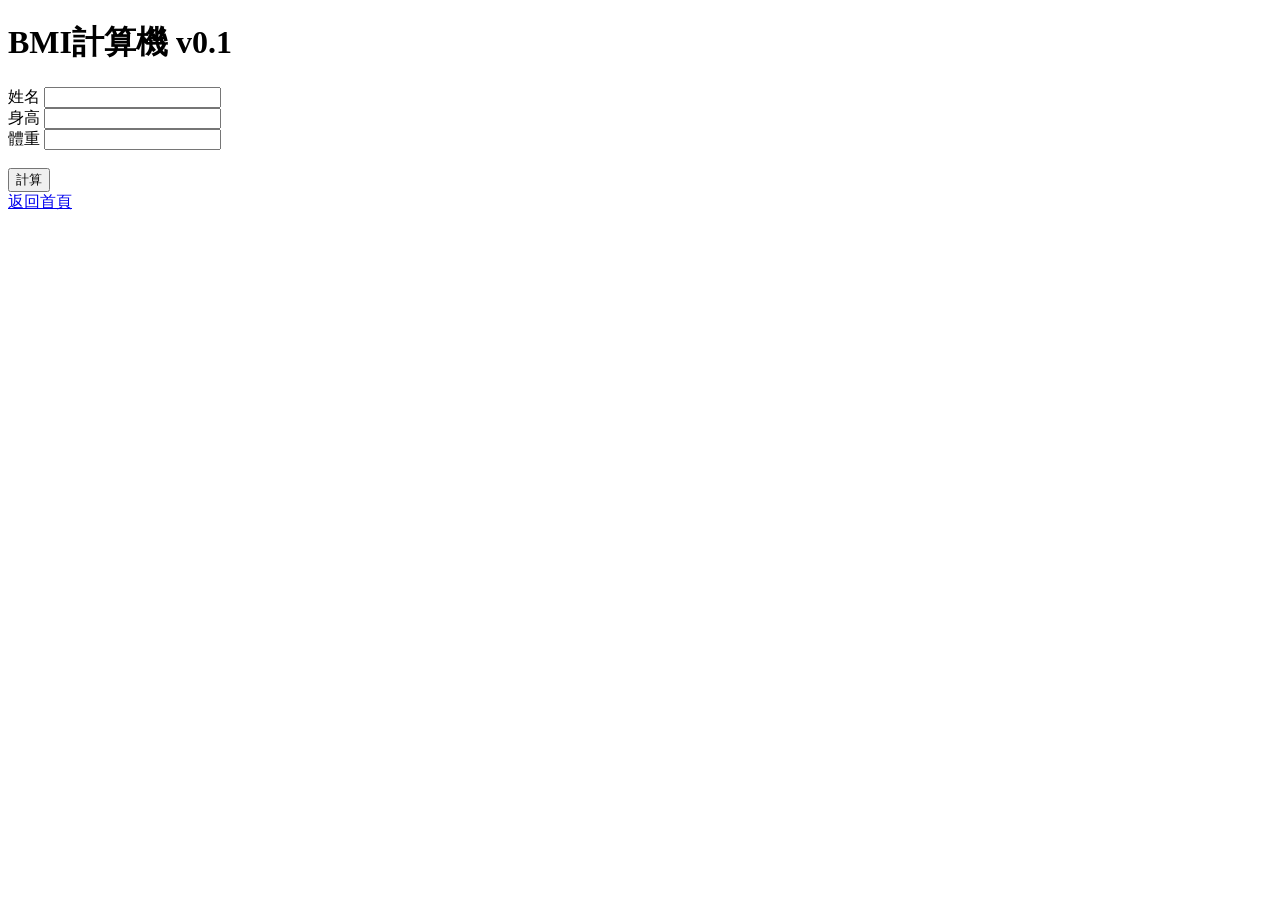
==== bmi.html @ 16d1fe70 "1.新增.gitignore 2.新增form表單 3.完成bmi頁面" ====
<!DOCTYPE html>
<html lang="zh-Hant">

<head>
    <meta charset="UTF-8">
    <meta name="viewport" content="width=device-width, initial-scale=1.0">
    <title>BMI計算機</title>
</head>

<body>
    <h1>BMI計算機 v0.1</h1>
    <form action="">
        <label for="username">姓名</label>
        <input type="text" name="username" id="username">
        <br>
        <label for="height">身高</label>
        <input type="number" step="0.1" name="height" id="height" required>
        <br>
        <label for="weight">體重</label>
        <input type="number" step="0.1" name="weight" id="weight" required>
        <br><br>
        <button type="submit">計算</button>
    </form>
    <a href="index.html">返回首頁</a>
</body>

</html>
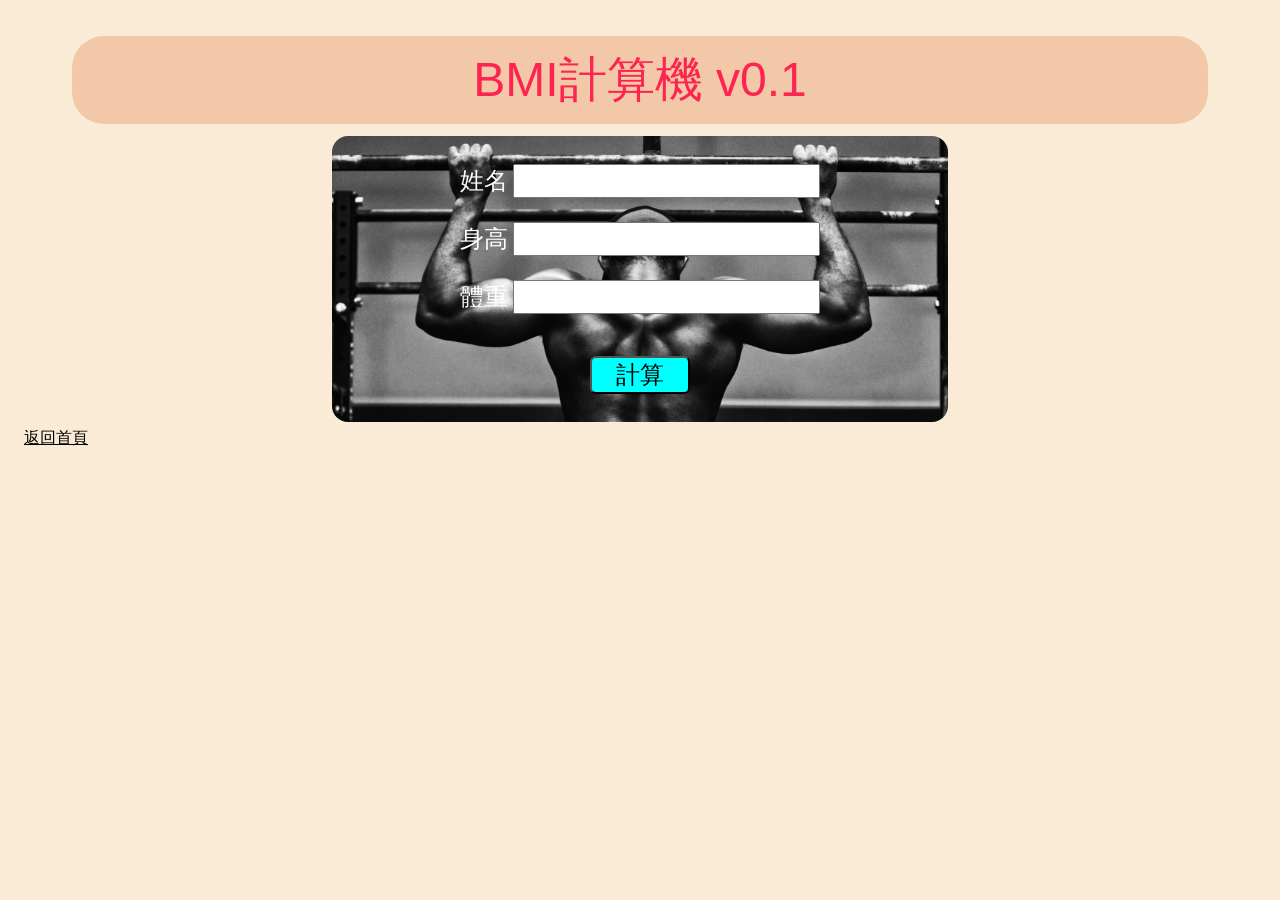
==== commit f72b3bc6: "1.完成css設計 2.引用外部style.css" ====
--- a/bmi.html
+++ b/bmi.html
@@ -5,23 +5,39 @@
     <meta charset="UTF-8">
     <meta name="viewport" content="width=device-width, initial-scale=1.0">
     <title>BMI計算機</title>
+    <link rel="stylesheet" href="./css/style.css">
+    <style>
+        body {
+            background: antiquewhite;
+        }
+
+        a {
+            color: black;
+        }
+
+        a:active {
+            color: black;
+        }
+    </style>
 </head>
 
 <body>
-    <h1>BMI計算機 v0.1</h1>
-    <form action="">
-        <label for="username">姓名</label>
-        <input type="text" name="username" id="username">
-        <br>
-        <label for="height">身高</label>
-        <input type="number" step="0.1" name="height" id="height" required>
-        <br>
-        <label for="weight">體重</label>
-        <input type="number" step="0.1" name="weight" id="weight" required>
-        <br><br>
-        <button type="submit">計算</button>
-    </form>
-    <a href="index.html">返回首頁</a>
+    <div id="container">
+        <div class="title">BMI計算機 v0.1</div>
+        <form action="">
+            <label for="username">姓名</label>
+            <input type="text" name="username" id="username">
+            <br>
+            <label for="height">身高</label>
+            <input type="number" step="0.1" name="height" id="height" required>
+            <br>
+            <label for="weight">體重</label>
+            <input type="number" step="0.1" name="weight" id="weight" required>
+            <br><br>
+            <button type="submit">計算</button>
+        </form>
+        <a href="index.html">返回首頁</a>
+    </div>
 </body>
 
 </html>
--- a/css/style.css
+++ b/css/style.css
@@ -0,0 +1,94 @@
+body {
+    background-image: url("../images/hayley-kim-studios-eot-ka5dM7Q-unsplash.jpg");
+    background-size: contain;
+    color: white;
+    font-family: 標楷體, Haettenschweiler, 'Arial Narrow Bold', sans-serif;
+}
+
+.title {
+    /* left，right，center */
+    text-align: center;
+    color: rgb(253, 36, 79);
+    background-color: rgb(243, 200, 168);
+    font-size: 3rem;
+    border-radius: 2rem;
+    /* 上，右，下，左 */
+    margin: 12px 48px;
+    /* 內間距 */
+    padding: 12px;
+}
+
+#container {
+    padding: 1rem;
+}
+
+form {
+    text-align: center;
+    width: 50%;
+    background-color: #E4DEBE;
+    background-image: url("../images/edgar-chaparro-sHfo3WOgGTU-unsplash.jpg");
+    background-size: cover;
+    color: white;
+    padding: 1rem 0px;
+    border-radius: 1rem;
+    margin: 6px auto;
+}
+
+input,
+textarea,
+label,
+button {
+    text-align: center;
+    margin: 12px 0px;
+    font-size: 24px;
+}
+
+button {
+    background-color: aqua;
+    width: 100px;
+    border-radius: 6px;
+}
+
+a {
+    color: #E4DEBE;
+}
+
+a:hover {
+    color: yellow;
+}
+
+a:active {
+    color: white;
+}
+
+@media screen and (max-width:1024px) {
+    form {
+        width: 80%;
+        font-size: 12px;
+    }
+
+    .title{
+        width: 100%;
+        margin: 12px 0px;
+        padding: 6px;
+        font-size: 36px;
+    }
+}
+
+@media screen and (max-width:768px) {
+    table{
+        width: 100%;
+    }
+    form {
+        width: 100%;
+        font-size: 12px;
+    }
+    input,label{
+        font-size: 16px;
+    }
+
+    iframe{
+        display: block;
+        width: 100%;
+    }
+}
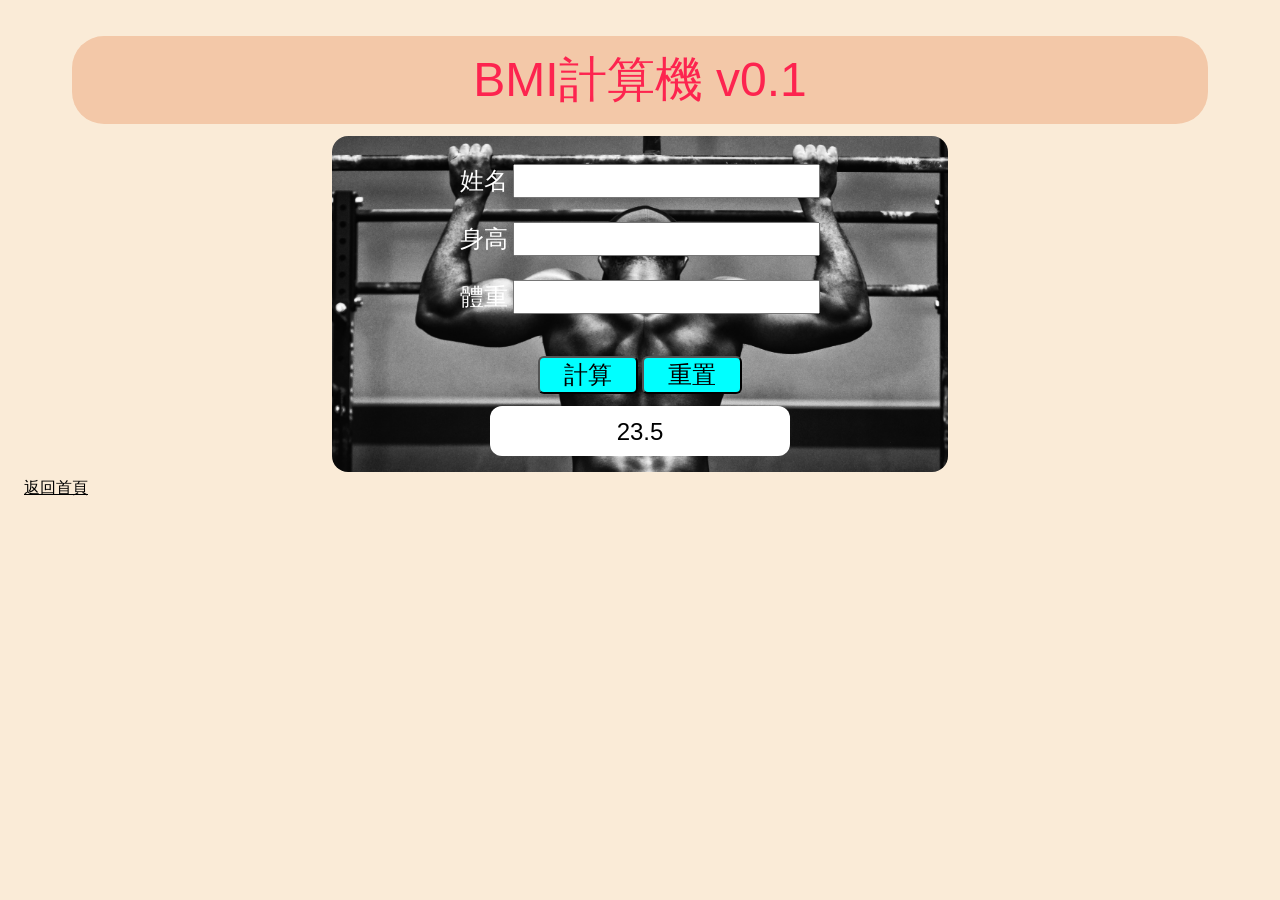
==== commit 4718222e: "完成bmi計算" ====
--- a/bmi.html
+++ b/bmi.html
@@ -18,13 +18,29 @@
         a:active {
             color: black;
         }
+
+        #result {
+            margin: 0 auto;
+            width: 300px;
+            height: 50px;
+            border-radius: 12px;
+            background-color: rgb(255, 255, 255);
+            color: black;
+        }
+
+        #result .bmi {
+            padding-top: 12px;
+            font-size: 24px;
+            color: black;
+        }
     </style>
+
 </head>
 
 <body>
     <div id="container">
         <div class="title">BMI計算機 v0.1</div>
-        <form action="">
+        <form>
             <label for="username">姓名</label>
             <input type="text" name="username" id="username">
             <br>
@@ -34,10 +50,16 @@
             <label for="weight">體重</label>
             <input type="number" step="0.1" name="weight" id="weight" required>
             <br><br>
-            <button type="submit">計算</button>
+            <button type="button" onclick="getBmi()">計算</button>
+            <button type="reset" id="reset">重置</button>
+            <div id="result">
+                <div class="bmi">23.5</div>
+                <div class="comment"></div>
+            </div>
         </form>
         <a href="index.html">返回首頁</a>
     </div>
+    <script src="bmi.js"></script>
 </body>
 
 </html>
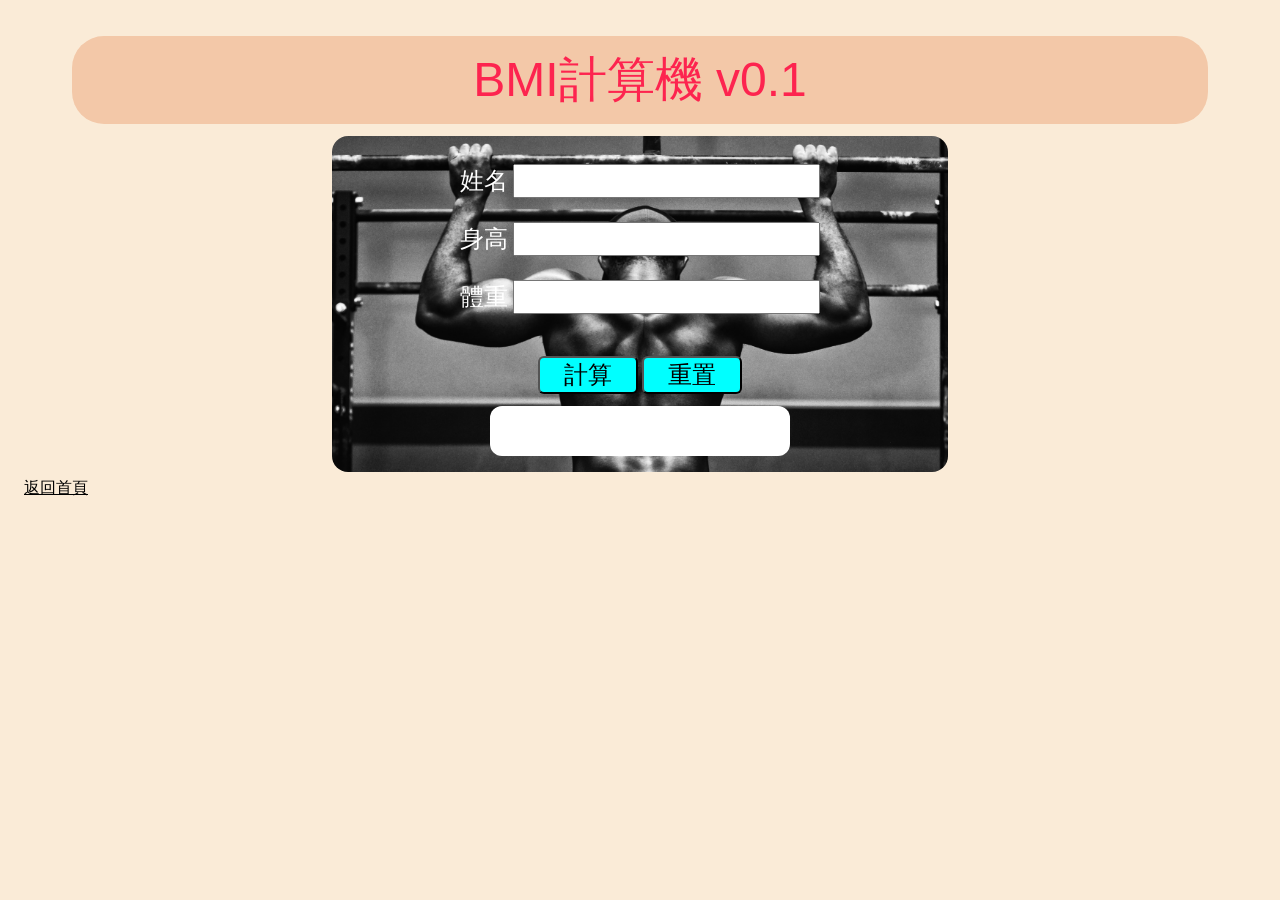
==== commit 1f37a8d9: "完成tools.js & bmi.js" ====
--- a/bmi.html
+++ b/bmi.html
@@ -6,6 +6,7 @@
     <meta name="viewport" content="width=device-width, initial-scale=1.0">
     <title>BMI計算機</title>
     <link rel="stylesheet" href="./css/style.css">
+    <script src="./js/tools.js"></script>
     <style>
         body {
             background: antiquewhite;
@@ -50,16 +51,16 @@
             <label for="weight">體重</label>
             <input type="number" step="0.1" name="weight" id="weight" required>
             <br><br>
-            <button type="button" onclick="getBmi()">計算</button>
+            <button type="button" onclick="calcBmi()">計算</button>
             <button type="reset" id="reset">重置</button>
             <div id="result">
-                <div class="bmi">23.5</div>
+                <div class="bmi"></div>
                 <div class="comment"></div>
             </div>
         </form>
         <a href="index.html">返回首頁</a>
     </div>
-    <script src="bmi.js"></script>
+    <script src="./js/bmi.js"></script>
 </body>
 
 </html>
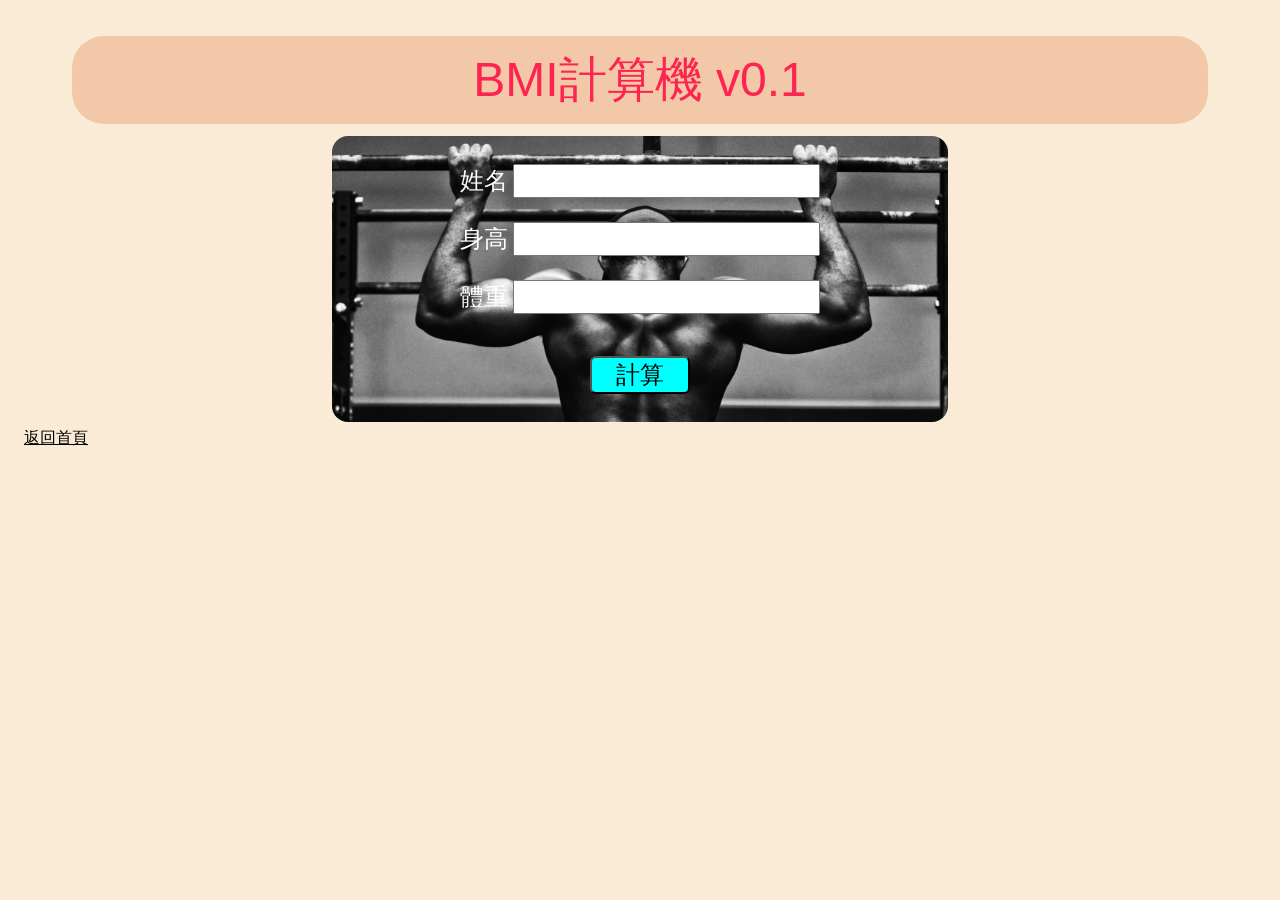
==== commit 02b0f8f2: "測試完成bmi邏輯跟console輸出" ====
--- a/bmi.html
+++ b/bmi.html
@@ -6,7 +6,6 @@
     <meta name="viewport" content="width=device-width, initial-scale=1.0">
     <title>BMI計算機</title>
     <link rel="stylesheet" href="./css/style.css">
-    <script src="./js/tools.js"></script>
     <style>
         body {
             background: antiquewhite;
@@ -19,21 +18,6 @@
         a:active {
             color: black;
         }
-
-        #result {
-            margin: 0 auto;
-            width: 300px;
-            height: 50px;
-            border-radius: 12px;
-            background-color: rgb(255, 255, 255);
-            color: black;
-        }
-
-        #result .bmi {
-            padding-top: 12px;
-            font-size: 24px;
-            color: black;
-        }
     </style>
 
 </head>
@@ -41,7 +25,7 @@
 <body>
     <div id="container">
         <div class="title">BMI計算機 v0.1</div>
-        <form>
+        <form action="">
             <label for="username">姓名</label>
             <input type="text" name="username" id="username">
             <br>
@@ -52,11 +36,6 @@
             <input type="number" step="0.1" name="weight" id="weight" required>
             <br><br>
             <button type="button" onclick="calcBmi()">計算</button>
-            <button type="reset" id="reset">重置</button>
-            <div id="result">
-                <div class="bmi"></div>
-                <div class="comment"></div>
-            </div>
         </form>
         <a href="index.html">返回首頁</a>
     </div>
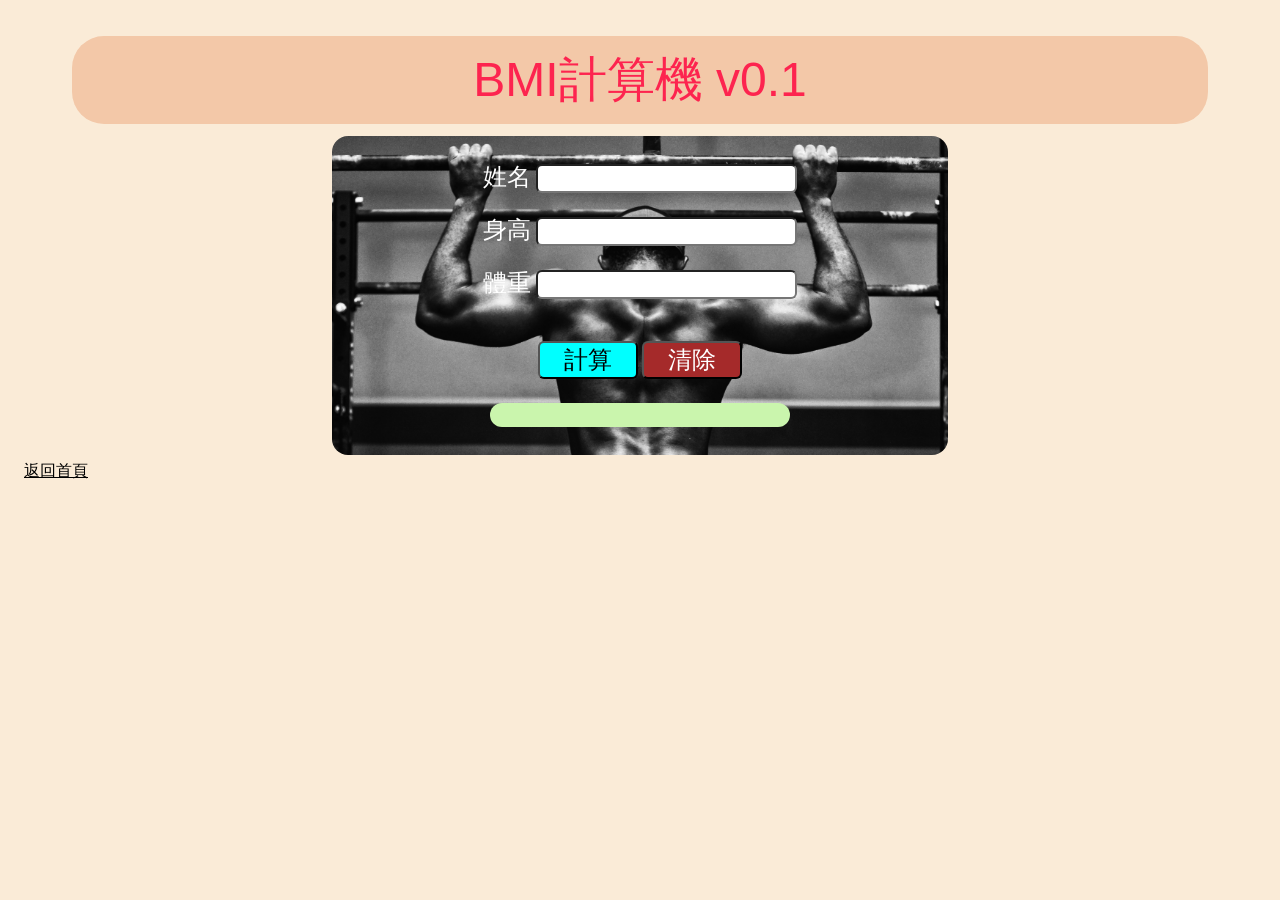
==== commit ba34da12: "1.將結果跟評語輸出到網頁 2.新增清除按鈕" ====
--- a/bmi.html
+++ b/bmi.html
@@ -18,6 +18,28 @@
         a:active {
             color: black;
         }
+
+        #bmi {
+            font-size: 32px;
+        }
+
+        #comment {
+            font-size: 24px;
+        }
+
+        #result {
+            width: 300px;
+            background-color: rgb(202, 245, 173);
+            margin: 12px auto;
+            color: black;
+            border-radius: 12px;
+            padding: 12px 0px;
+        }
+
+        input {
+            border-radius: 6px;
+            font-size: 20px;
+        }
     </style>
 
 </head>
@@ -30,12 +52,22 @@
             <input type="text" name="username" id="username">
             <br>
             <label for="height">身高</label>
-            <input type="number" step="0.1" name="height" id="height" required>
+            <input type="number" step="0.1" name="height" id="height">
             <br>
             <label for="weight">體重</label>
-            <input type="number" step="0.1" name="weight" id="weight" required>
+            <input type="number" step="0.1" name="weight" id="weight">
             <br><br>
             <button type="button" onclick="calcBmi()">計算</button>
+            <button type="button" onclick="clearForm()" style="background-color: brown;color:white">清除</button>
+            <div id="result">
+                <div id="bmi">
+
+                </div>
+                <div id="comment">
+
+                </div>
+            </div>
+
         </form>
         <a href="index.html">返回首頁</a>
     </div>
